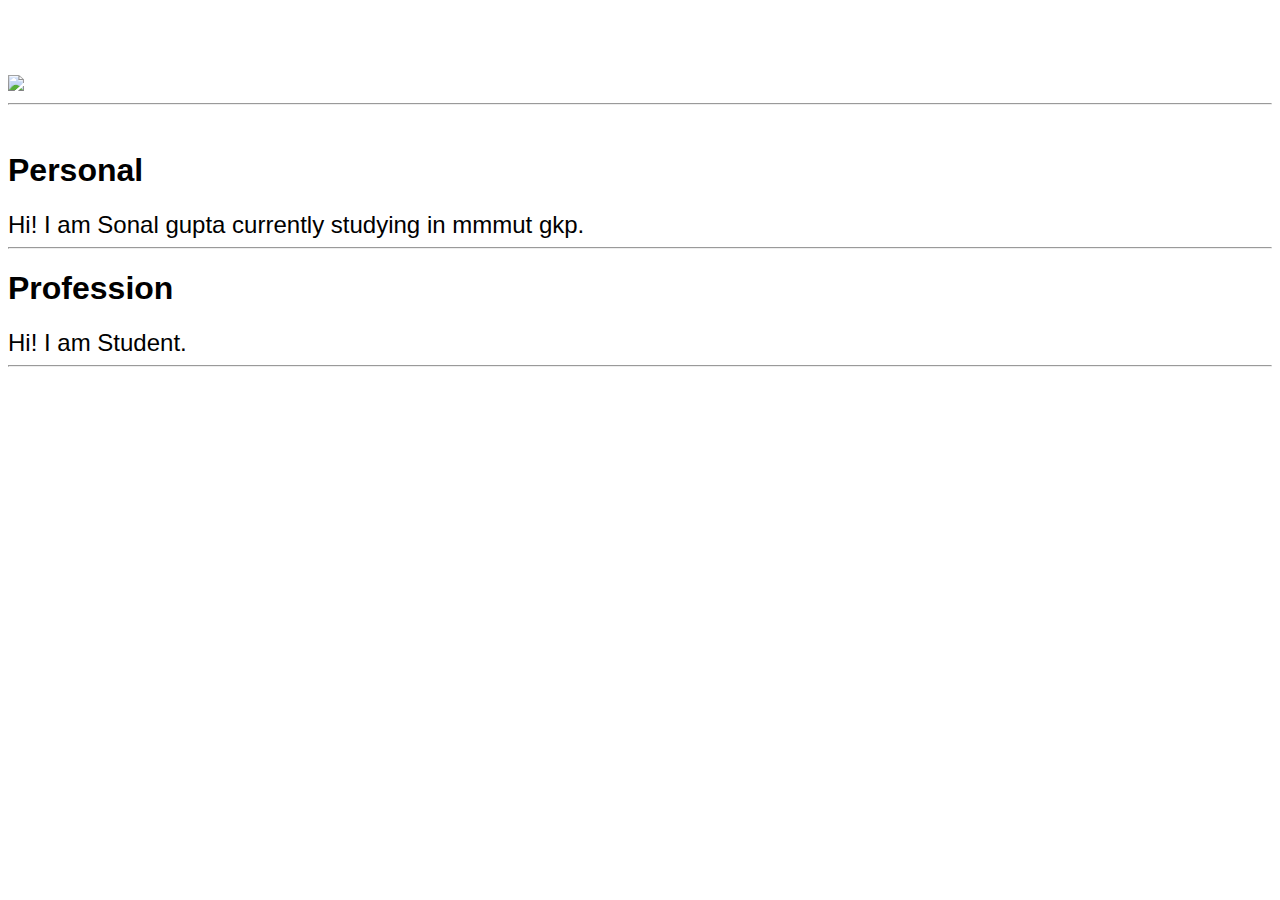
==== ui/index.html @ 4392a4f3 "[imad-console] Updates ui/index.html" ====
<!doctype html>
<html>
    <head>
        <link href="/ui/style.css" rel="stylesheet" />
    </head>
    <body>
        <div id="ijk" class="center">
            <img src="http://starsunfolded.1ygkv60km.netdna-cdn.com/wp-content/uploads/2016/05/Sonal-Chauhan.jpg" class="img-medium"/>
            <hr/>
        </div>
        <br>
        <h1>
            Personal
        </h1>
        <div id="quk" class="center text-big bold">
            Hi! I am Sonal gupta currently studying in mmmut gkp.
        </div>
        <hr/>
        <h1>
            Profession
        </h1>
        <div id="quk1" class="center text-big bold">
            Hi! I am Student.
        </div>
        <hr/>
        <script type="text/javascript" src="/ui/main.js">
        </script>
       <!-- <script>
            alert("hi,i am javascript");
        </script>
       -->
    </body>
</html>
---- ui/style.css ----
body {
    font-family: sans-serif;
    background-color: white;
    margin-top: 75px;
}

.center {
    text-align: left;
}

.text-big {
    font-size: 150%;
}

.bold {
    font-weight: normal;
}

.img-medium {
    height: 200px;
}
.container {
    max-width: 800px;
    font-family: sans-serif;
    margin: 0 auto;
    color: #882b2b;
    padding-left: 20px;
    padding-right: 20px;
    padding-top: 50px;
}
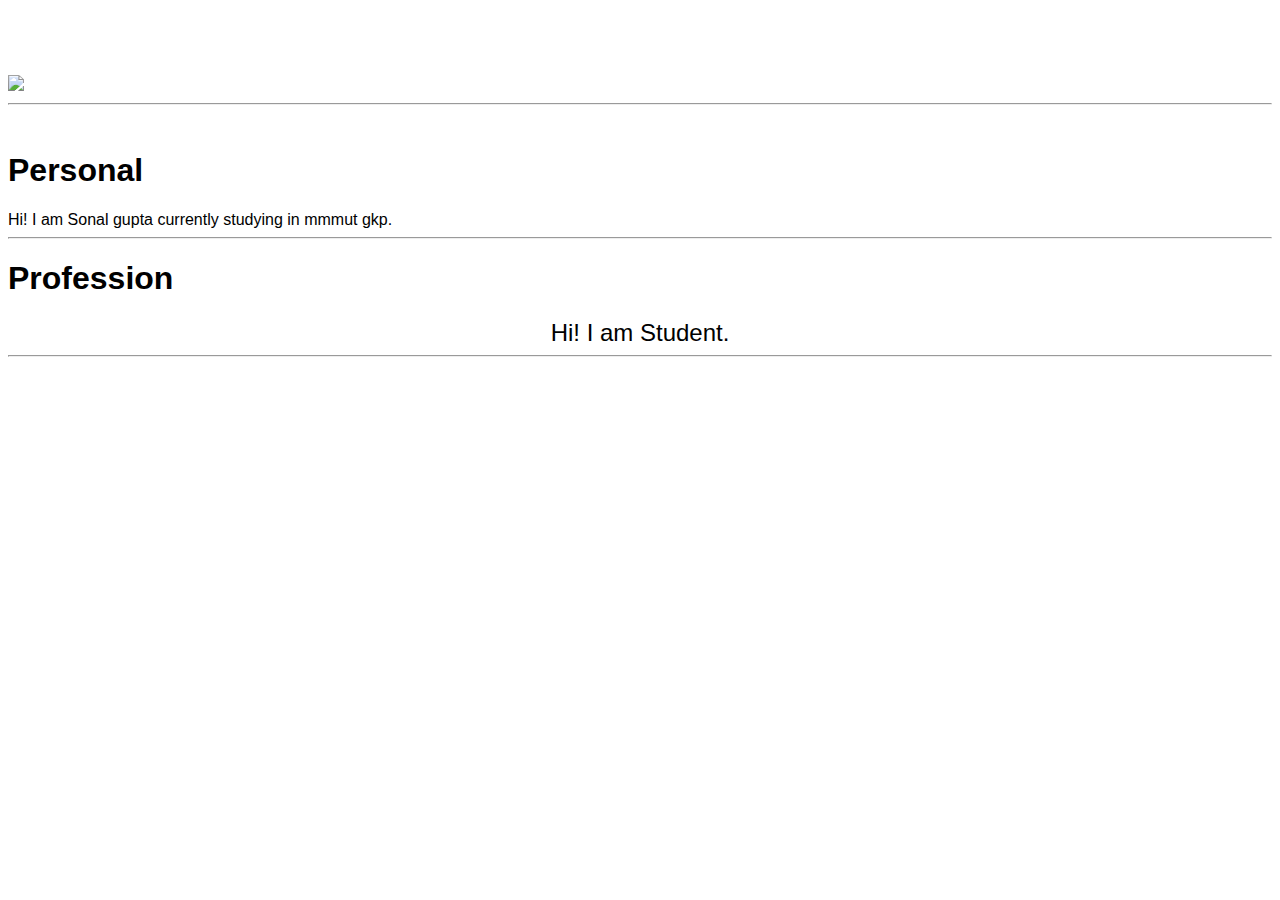
==== commit a8e760a1: "[imad-console] Updates ui/index.html" ====
--- a/ui/index.html
+++ b/ui/index.html
@@ -4,7 +4,7 @@
         <link href="/ui/style.css" rel="stylesheet" />
     </head>
     <body>
-        <div id="ijk" class="center">
+        <div id="ijk" class="center_img">
             <img src="http://starsunfolded.1ygkv60km.netdna-cdn.com/wp-content/uploads/2016/05/Sonal-Chauhan.jpg" class="img-medium"/>
             <hr/>
         </div>
@@ -12,7 +12,7 @@
         <h1>
             Personal
         </h1>
-        <div id="quk" class="center text-big bold">
+        <div id="quk" class="center_txt">
             Hi! I am Sonal gupta currently studying in mmmut gkp.
         </div>
         <hr/>
--- a/ui/style.css
+++ b/ui/style.css
@@ -5,7 +5,7 @@
 }
 
 .center {
-    text-align: left;
+    text-align: center;
 }
 
 .text-big {
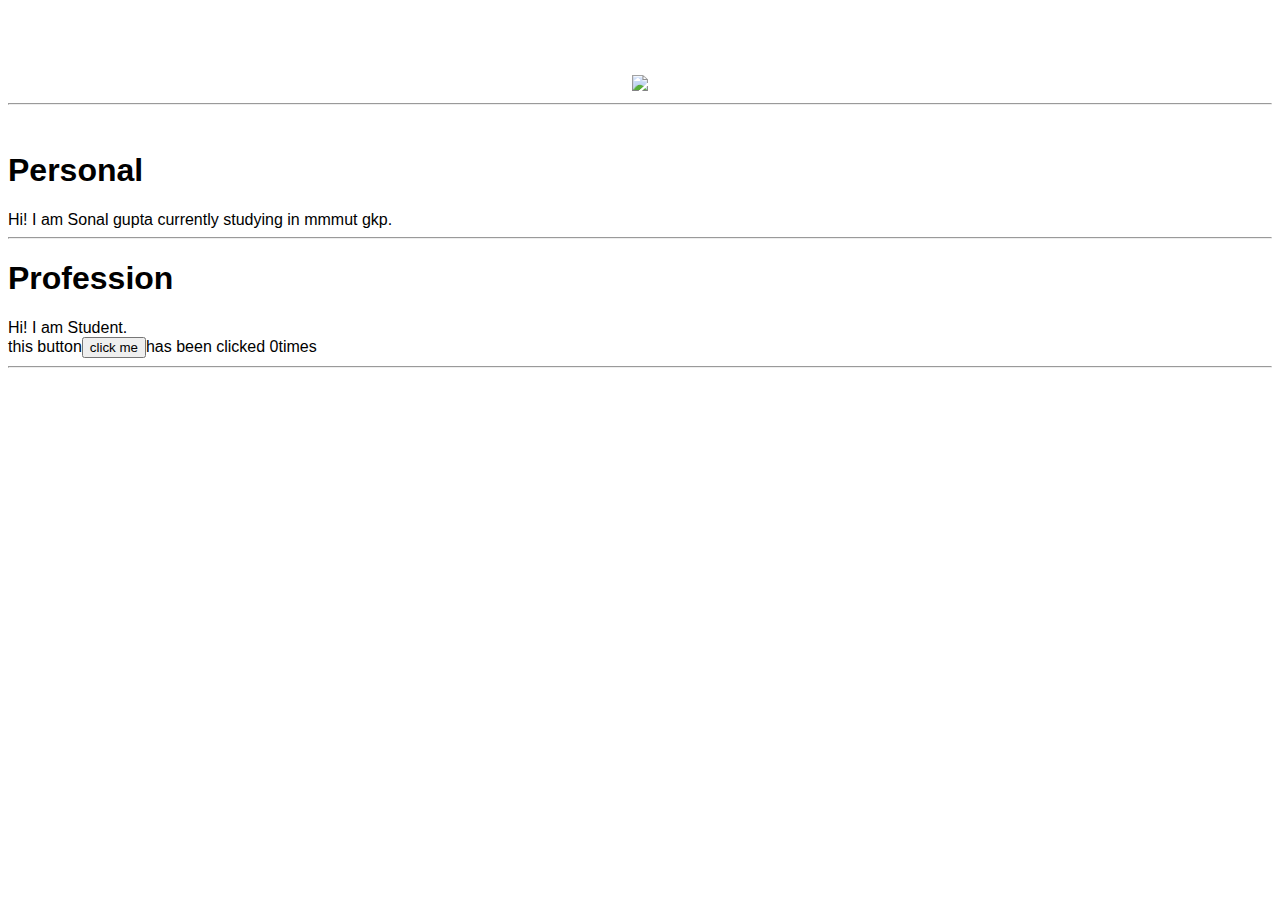
==== commit 187f5c5f: "[imad-console] Updates ui/index.html" ====
--- a/ui/index.html
+++ b/ui/index.html
@@ -22,7 +22,13 @@
         <div id="quk1" class="center text-big bold">
             Hi! I am Student.
         </div>
+        
+        <div class="footer">
+            this button<button class="counter">click me</button>has been clicked <span id="count">0</span>times
+        </div>
+        
         <hr/>
+        
         <script type="text/javascript" src="/ui/main.js">
         </script>
        <!-- <script>
--- a/ui/style.css
+++ b/ui/style.css
@@ -4,12 +4,16 @@
     margin-top: 75px;
 }
 
-.center {
+.center_img {
     text-align: center;
+}
+.center_txt{
+    text-align:left;
+    
 }
 
 .text-big {
-    font-size: 150%;
+    font-size: 100%;
 }
 
 .bold {
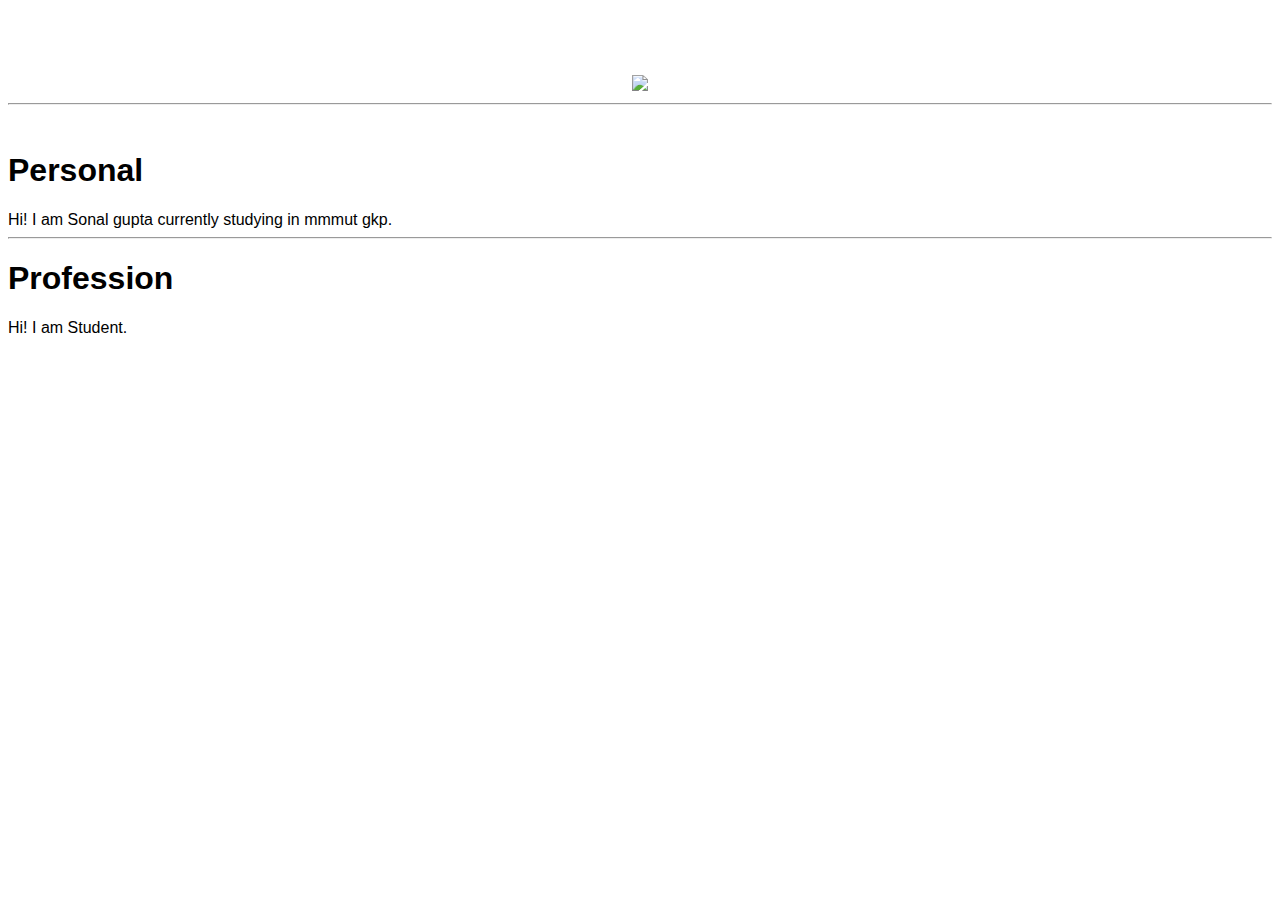
==== commit 1d4aa6d0: "[imad-console] Updates ui/index.html" ====
--- a/ui/index.html
+++ b/ui/index.html
@@ -23,11 +23,12 @@
             Hi! I am Student.
         </div>
         
-        <div class="footer">
+       <!-- <div class="footer">
             this button<button class="counter">click me</button>has been clicked <span id="count">0</span>times
         </div>
         
         <hr/>
+        -->
         
         <script type="text/javascript" src="/ui/main.js">
         </script>
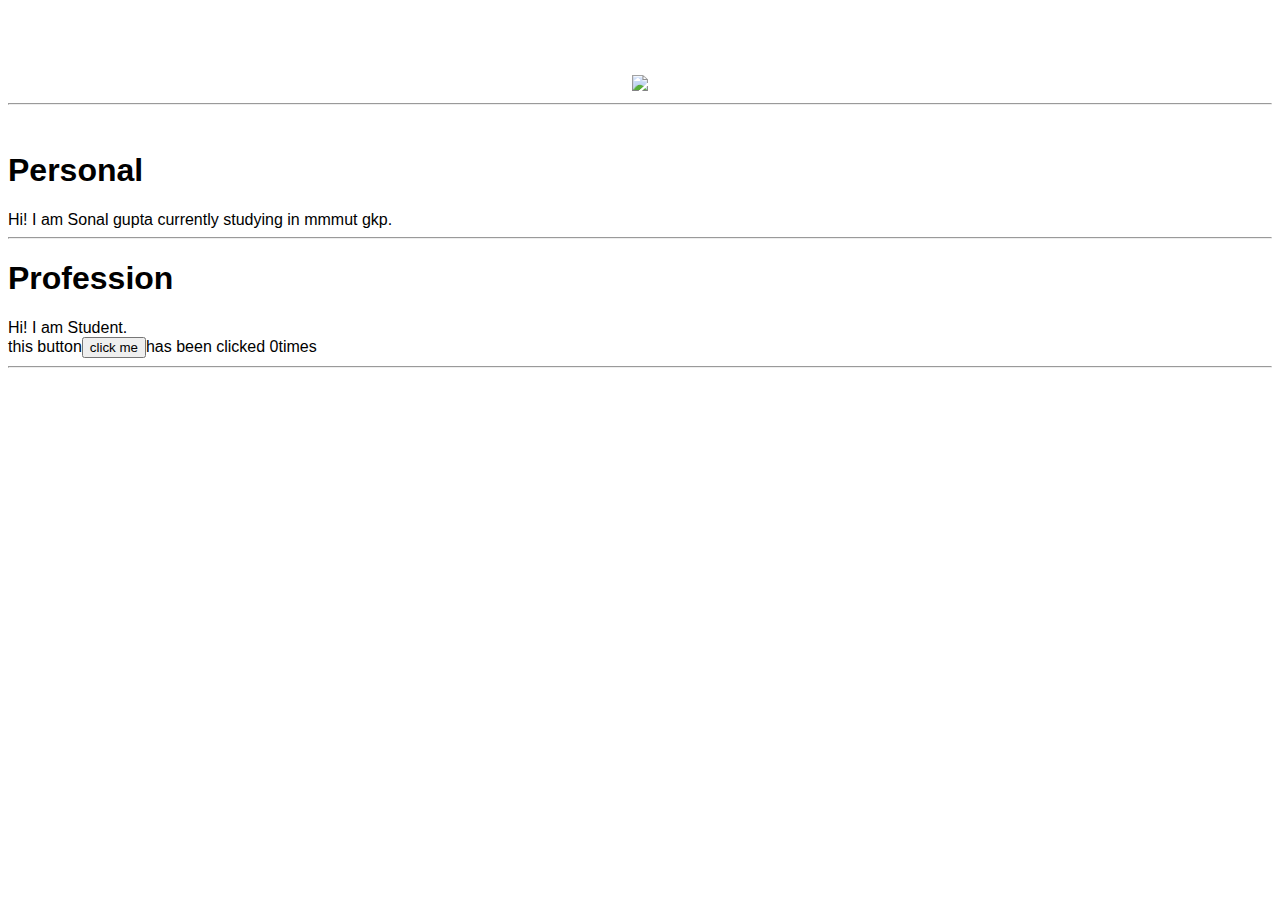
==== commit 4b4a6aa6: "[imad-console] Updates ui/index.html" ====
--- a/ui/index.html
+++ b/ui/index.html
@@ -23,12 +23,12 @@
             Hi! I am Student.
         </div>
         
-       <!-- <div class="footer">
+        <div class="footer">
             this button<button class="counter">click me</button>has been clicked <span id="count">0</span>times
         </div>
         
         <hr/>
-        -->
+        
         
         <script type="text/javascript" src="/ui/main.js">
         </script>
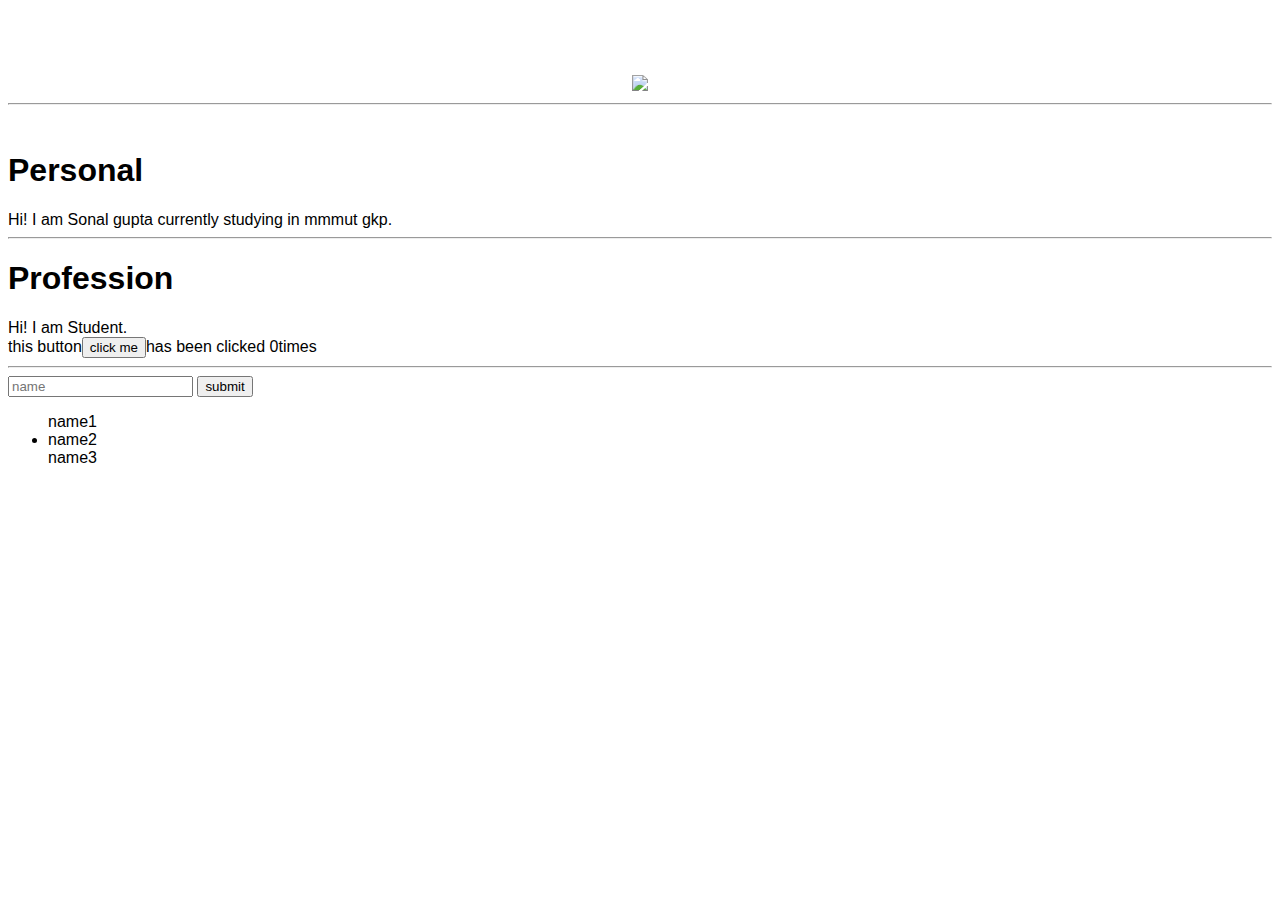
==== commit 4b3ab521: "[imad-console] Updates ui/index.html" ====
--- a/ui/index.html
+++ b/ui/index.html
@@ -24,11 +24,17 @@
         </div>
         
         <div class="footer">
-            this button<button class="counter">click me</button>has been clicked <span id="count">0</span>times
+            this button<button id="counter">click me</button>has been clicked <span id="count">0</span>times
         </div>
         
         <hr/>
-        
+        <input type="text" id="name" placeholder="name"> 
+        <input type="submit" id="submit" value="submit">
+        <ul>
+            <l1>name1</l1>
+            <li>name2</li>
+            <l1>name3</l1>
+        </ul>
         
         <script type="text/javascript" src="/ui/main.js">
         </script>
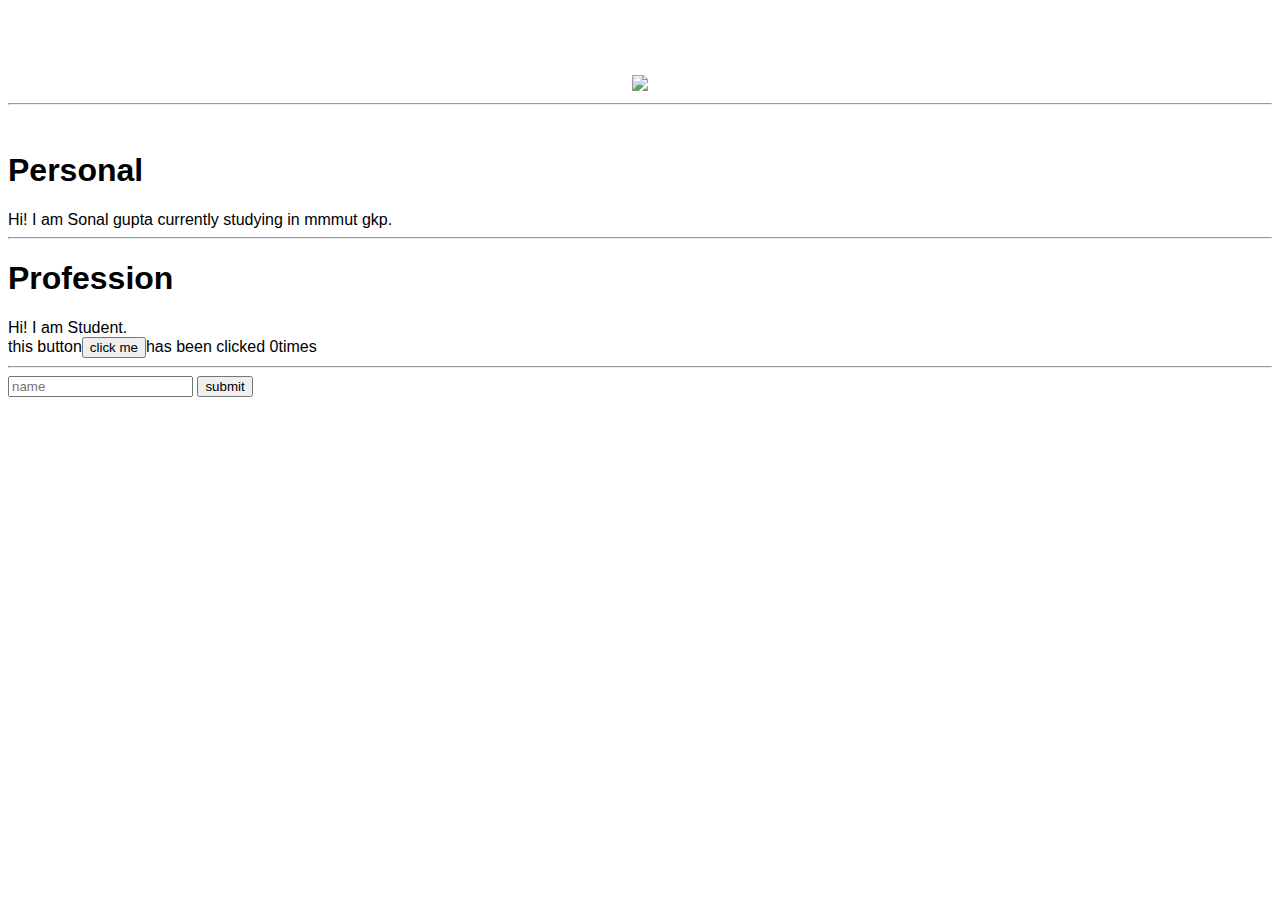
==== commit 19d50955: "[imad-console] Updates ui/index.html" ====
--- a/ui/index.html
+++ b/ui/index.html
@@ -28,12 +28,10 @@
         </div>
         
         <hr/>
-        <input type="text" id="name" placeholder="name"> 
+        <input type="text" id="name1" placeholder="name"> 
         <input type="submit" id="submit" value="submit">
-        <ul>
-            <l1>name1</l1>
-            <li>name2</li>
-            <l1>name3</l1>
+        <ul id="name_list">
+           
         </ul>
         
         <script type="text/javascript" src="/ui/main.js">
